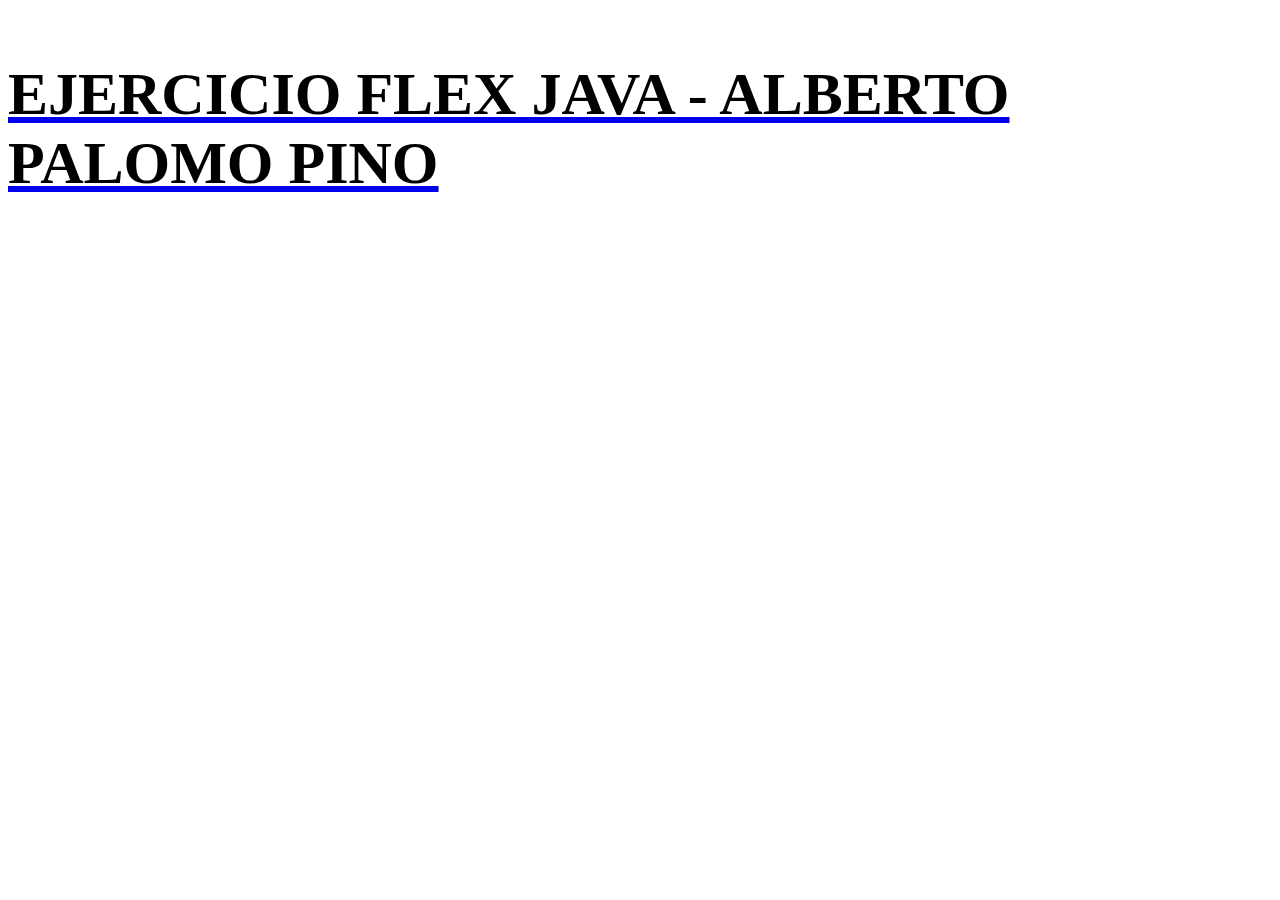
==== Ejercicio 26 - 27/index.html @ 1523404f "MediaClase LMarcas 26/04/2023" ====
<!DOCTYPE html>
<html lang="es">

<head>
    <meta charset="UTF-8">
    <meta http-equiv="X-UA-Compatible" content="IE=edge">
    <meta name="viewport" content="width=device-width, initial-scale=1.0">
    <title>P1 - Alberto Palomo Pino - 3T - 1DAM - Cenec 2022/2023</title>

    <style>
        h3 {
            font-size: 60px;
            color: black;
        }
    </style>
    
</head>

<body>
    <nav>
        <a href="./Saludos.html">
            <h3>EJERCICIO FLEX JAVA - ALBERTO PALOMO PINO</h3>
        </a>

    </nav>


</body>

</html>
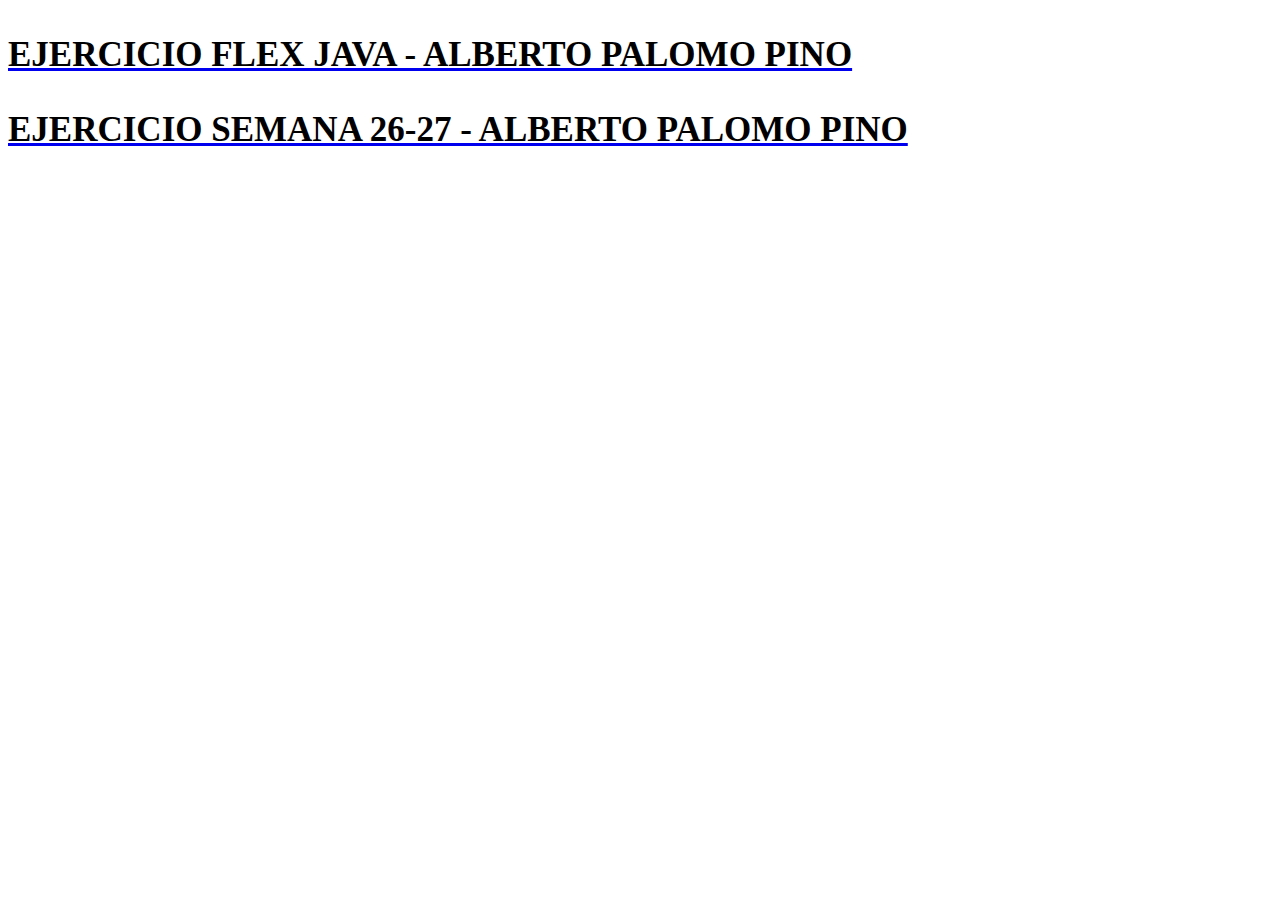
==== commit 192819ef: "Clase LMarcas 26/04/2023" ====
--- a/Ejercicio 26 - 27/index.html
+++ b/Ejercicio 26 - 27/index.html
@@ -9,7 +9,7 @@
 
     <style>
         h3 {
-            font-size: 60px;
+            font-size: 35px;
             color: black;
         }
     </style>
@@ -18,8 +18,12 @@
 
 <body>
     <nav>
-        <a href="./Saludos.html">
+        <a href="../EjercicioFS.html" target="_blank">
             <h3>EJERCICIO FLEX JAVA - ALBERTO PALOMO PINO</h3>
+        </a>
+
+        <a href="./Saludos.html" target="_blank">
+            <h3>EJERCICIO SEMANA 26-27 - ALBERTO PALOMO PINO</h3>
         </a>
 
     </nav>
